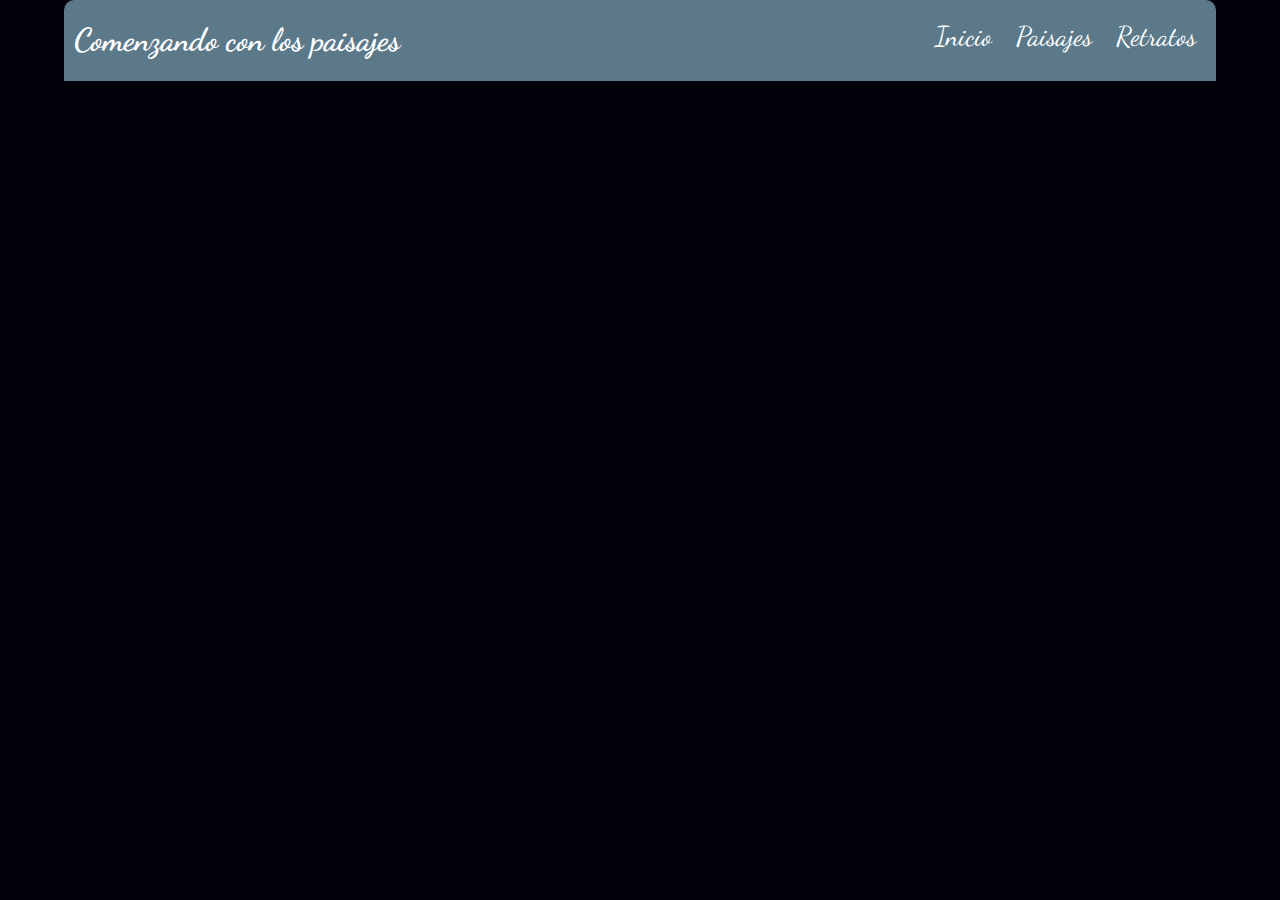
==== html/paisajes.html @ 4c51672b "Creación página de inicio" ====
<!DOCTYPE html>
<html lang="es-co" dir="ltr">
  <head>
    <meta charset="utf-8">
    <meta name="viewport" content="width=device-width,user-scalable=no">
    <title>CSS y DiseñoWebResponsive_EvFinal</title>
    <link href="https://fonts.googleapis.com/css?family=Dancing+Script" rel="stylesheet">
    <link rel="stylesheet" href="../css/estilos.css">
  </head>
  <body>
    <header id="cabecera">
      <div id="titulo">
        <h1>Comenzando con los paisajes</h1>
      </div>
      <div id="menu">
        <a href="../index.html">Inicio</a>
        <a href="../html/paisajes.html">Paisajes</a>
        <a href="../html/retratos.html">Retratos</a>
      </div>
    </header>
  </body>
</html>
---- css/estilos.css ----
body{
  margin: 0px 0px 0px 5vw;
  padding: 0px;
  width: 90%;
  background-color: #02010a;
  font-family: 'Dancing Script', cursive;
}
* {
  box-sizing: border-box;
}
#cabecera {
  border-radius: 10px 10px 0px 0px;
  background: #5b7989;
  color: #ffffff;
  display: flex;
  flex-direction: row;
}
#cabecera > div {
  width: 50%;
}
#titulo {
  padding: 0px 10px 0px 10px;
  text-align: left;
}
#menu {
  padding: 20px 10px 20px 10px;
  text-align: right;
}
#menu a {
  margin: 5px;
  padding: 5px;
  font-size: 1.7em;
  color: #ffffff;
  text-decoration: none;
}

@media screen and (max-width: 900px) {
  body {
    margin: 0px 0px 0px 2.5vw;
    width: 95%;
  }
  #cabecera {
    display: flex;
    flex-direction: column;
  }
  #cabecera > div {
    width: 100%;
  }
  #titulo {
    text-align: center;
  }
  #menu {
    text-align: center;
  }
}
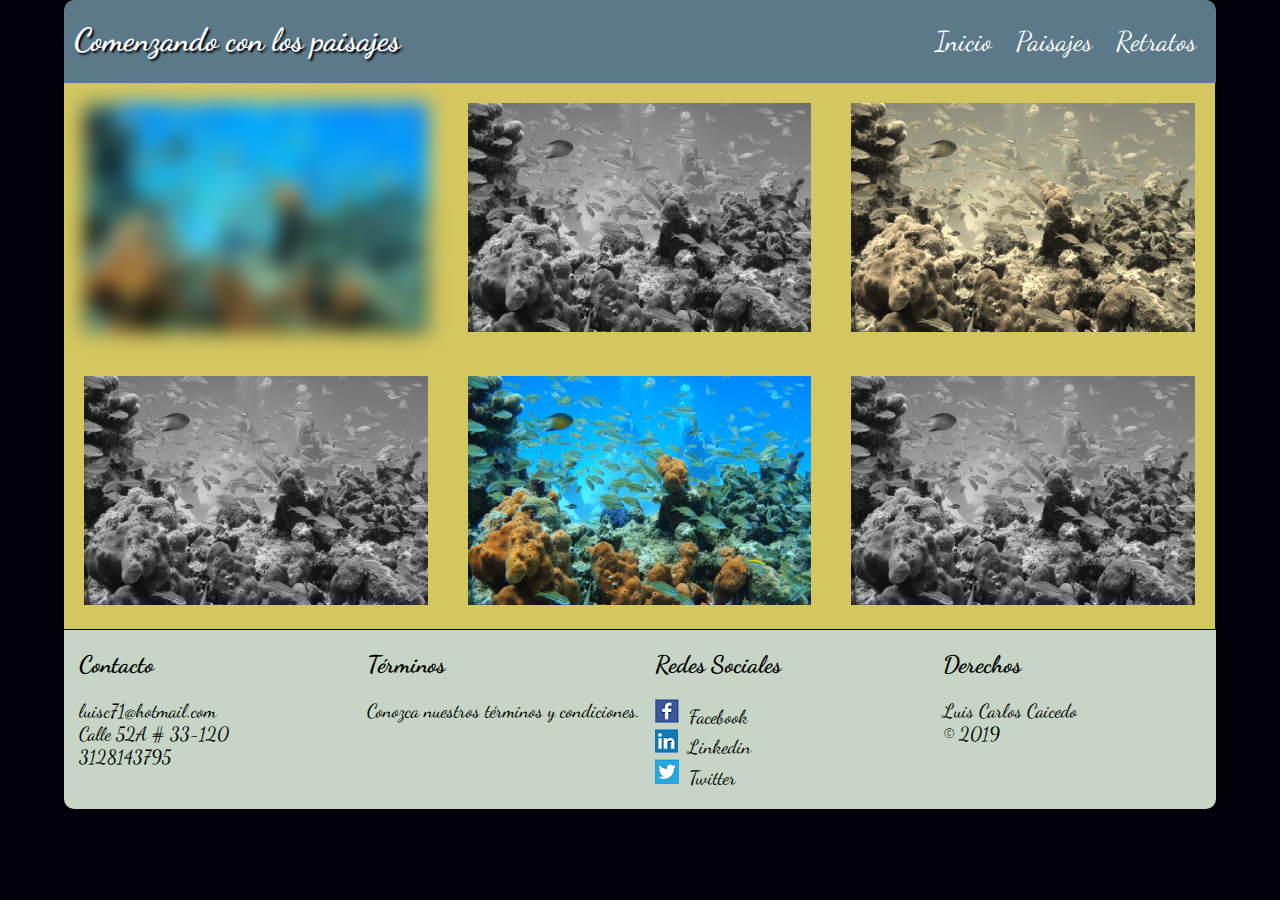
==== commit 40cdf872: "Actualización" ====
--- a/html/paisajes.html
+++ b/html/paisajes.html
@@ -18,5 +18,54 @@
         <a href="../html/retratos.html">Retratos</a>
       </div>
     </header>
+    <div class="contenido">
+      <div class="contenedor">
+        <div>
+          <img id="img1" src="../imagenes/paisaje.jpg" alt="Paisaje" title="Paisaje">
+        </div>
+        <div>
+          <img id="img2" src="../imagenes/paisaje.jpg" alt="Paisaje" title="Paisaje">
+        </div>
+        <div>
+          <img id="img3" src="../imagenes/paisaje.jpg" alt="Paisaje" title="Paisaje">
+        </div>
+      </div>
+      <div class="contenedor">
+        <div>
+          <img id="img4" src="../imagenes/paisaje.jpg" alt="Paisaje" title="Paisaje">
+        </div>
+        <div>
+          <img id="img5" src="../imagenes/paisaje.jpg" alt="Paisaje" title="Paisaje">
+        </div>
+        <div>
+          <img id="img6" src="../imagenes/paisaje.jpg" alt="Paisaje" title="Paisaje">
+        </div>
+      </div>
+    </div>
+    <footer>
+      <div>
+        <h2>Contacto</h2>
+        <p>luisc71@hotmail.com<br>
+          Calle 52A # 33-120<br>
+          3128143795
+        </p>
+      </div>
+      <div>
+        <h2>Términos</h2>
+        <p>Conozca nuestros términos y condiciones.</p>
+      </div>
+      <div>
+        <h2>Redes Sociales</h2>
+        <p>
+          <a href="https://es-la.facebook.com/" target="_blank"><img src="../imagenes/facebook.png" alt="facebook" title="facebook"></a>&nbsp;&nbsp;Facebook<br>
+          <a href="https://co.linkedin.com/" target="_blank"><img src="../imagenes/linkedin.png" alt="linkedin" title="linkedin"></a>&nbsp;&nbsp;Linkedin<br>
+          <a href="https://twitter.com/" target="_blank"><img src="../imagenes/twitter.png" alt="twitter" title="twitter"></a>&nbsp;&nbsp;Twitter
+        </p>
+      </div>
+      <div>
+        <h2>Derechos</h2>
+        <p>Luis Carlos Caicedo<br>&copy; 2019</p>
+      </div>
+    </footer>
   </body>
 </html>
--- a/css/estilos.css
+++ b/css/estilos.css
@@ -14,6 +14,7 @@
   color: #ffffff;
   display: flex;
   flex-direction: row;
+  animation: moverHeader 2s;
 }
 #cabecera > div {
   width: 50%;
@@ -21,9 +22,10 @@
 #titulo {
   padding: 0px 10px 0px 10px;
   text-align: left;
+  text-shadow: 2px 2px 2px #02010a;
 }
 #menu {
-  padding: 20px 10px 20px 10px;
+  padding: 25px 10px 25px 10px;
   text-align: right;
 }
 #menu a {
@@ -32,6 +34,96 @@
   font-size: 1.7em;
   color: #ffffff;
   text-decoration: none;
+}
+.contenido {
+  display: flex;
+  flex-direction: column;
+}
+#img-central {
+  padding: 20px;
+  text-align: center;
+  background-color: #82c3a6;
+}
+#img-central img {
+  width: 50%;
+}
+#img-secundaria {
+  display: flex;
+  flex-direction: row;
+  font-size: 1.7em;
+}
+#img-secundaria div {
+  padding: 20px;
+  width: 50%;
+  text-align: center;
+  background-color: #d5c75f;
+}
+#img-secundaria img {
+  margin-top: 10px;
+  width: 65%;
+}
+#img-secundaria p {
+  margin: 0px;
+  padding: 0px;
+}
+#img-psj:hover {
+  animation: efectoRotar 2s;
+  border: 2px solid;
+  box-shadow: 2px 2px 2px #82c3a6;
+}
+#img-ret:hover {
+  animation: efectoMover 2s;
+  border: 2px solid;
+  box-shadow: 2px 2px 2px #82c3a6;
+}
+.contenedor {
+  display: flex;
+  flex-direction: row;
+}
+.contenedor > div {
+  padding: 20px;
+  width: 33.3%;
+  background-color: #d5c75f;
+  text-align: center;
+}
+.contenedor img {
+  width: 100%;
+}
+#img1 {
+  -webkit-filter: blur(10px);
+  filter: blur(10px);
+}
+#img2, #img4, #img6 {
+  -webkit-filter: grayscale(100%);
+  filter: grayscale(100%);
+}
+#img3 {
+  -webkit-filter: sepia(90%);
+  filter: sepia(90%);
+}
+footer {
+  border-top: 1px solid;
+  border-radius: 0px 0px 10px 10px;
+  display: flex;
+  flex-direction: row;
+  background-color: #C6d5c5;
+  color: #000000;
+}
+footer div {
+  padding-left: 15px;
+  width: 25%;
+}
+footer div ul {
+  padding: 0px;
+  list-style: none;
+  font-size: 1.3em;
+}
+footer div p {
+  font-size: 1.2em;
+}
+footer div a {
+  text-decoration: none;
+  font-size: 1.2em;
 }
 
 @media screen and (max-width: 900px) {
@@ -52,4 +144,43 @@
   #menu {
     text-align: center;
   }
+  #img-secundaria {
+    display: flex;
+    flex-direction: column;
+  }
+  #img-secundaria div {
+    width: 100%;
+  }
+  .contenedor {
+    display: flex;
+    flex-direction: column;
+  }
+  .contenedor > div {
+    padding: 20px;
+    width: 100%;
+  }
+  .contenedor img {
+    width: 95%;
+  }
+  footer {
+    display: flex;
+    flex-direction: column;
+  }
+  footer div {
+    width: 100%;
+  }
 }
+
+@-webkit-keyframes efectoRotar {
+  from {transform: rotate(0deg);}
+  to {transform: rotate(10deg);}
+}
+@-webkit-keyframes efectoMover {
+  from {transform: translateY(-5px);}
+  to {transform: translateX(20px);}
+}
+@-webkit-keyframes moverHeader {
+  0% {margin-top: 150%;}
+  60% {margin-top: -5%;}
+  100% {margin-top: 0%;}
+}
